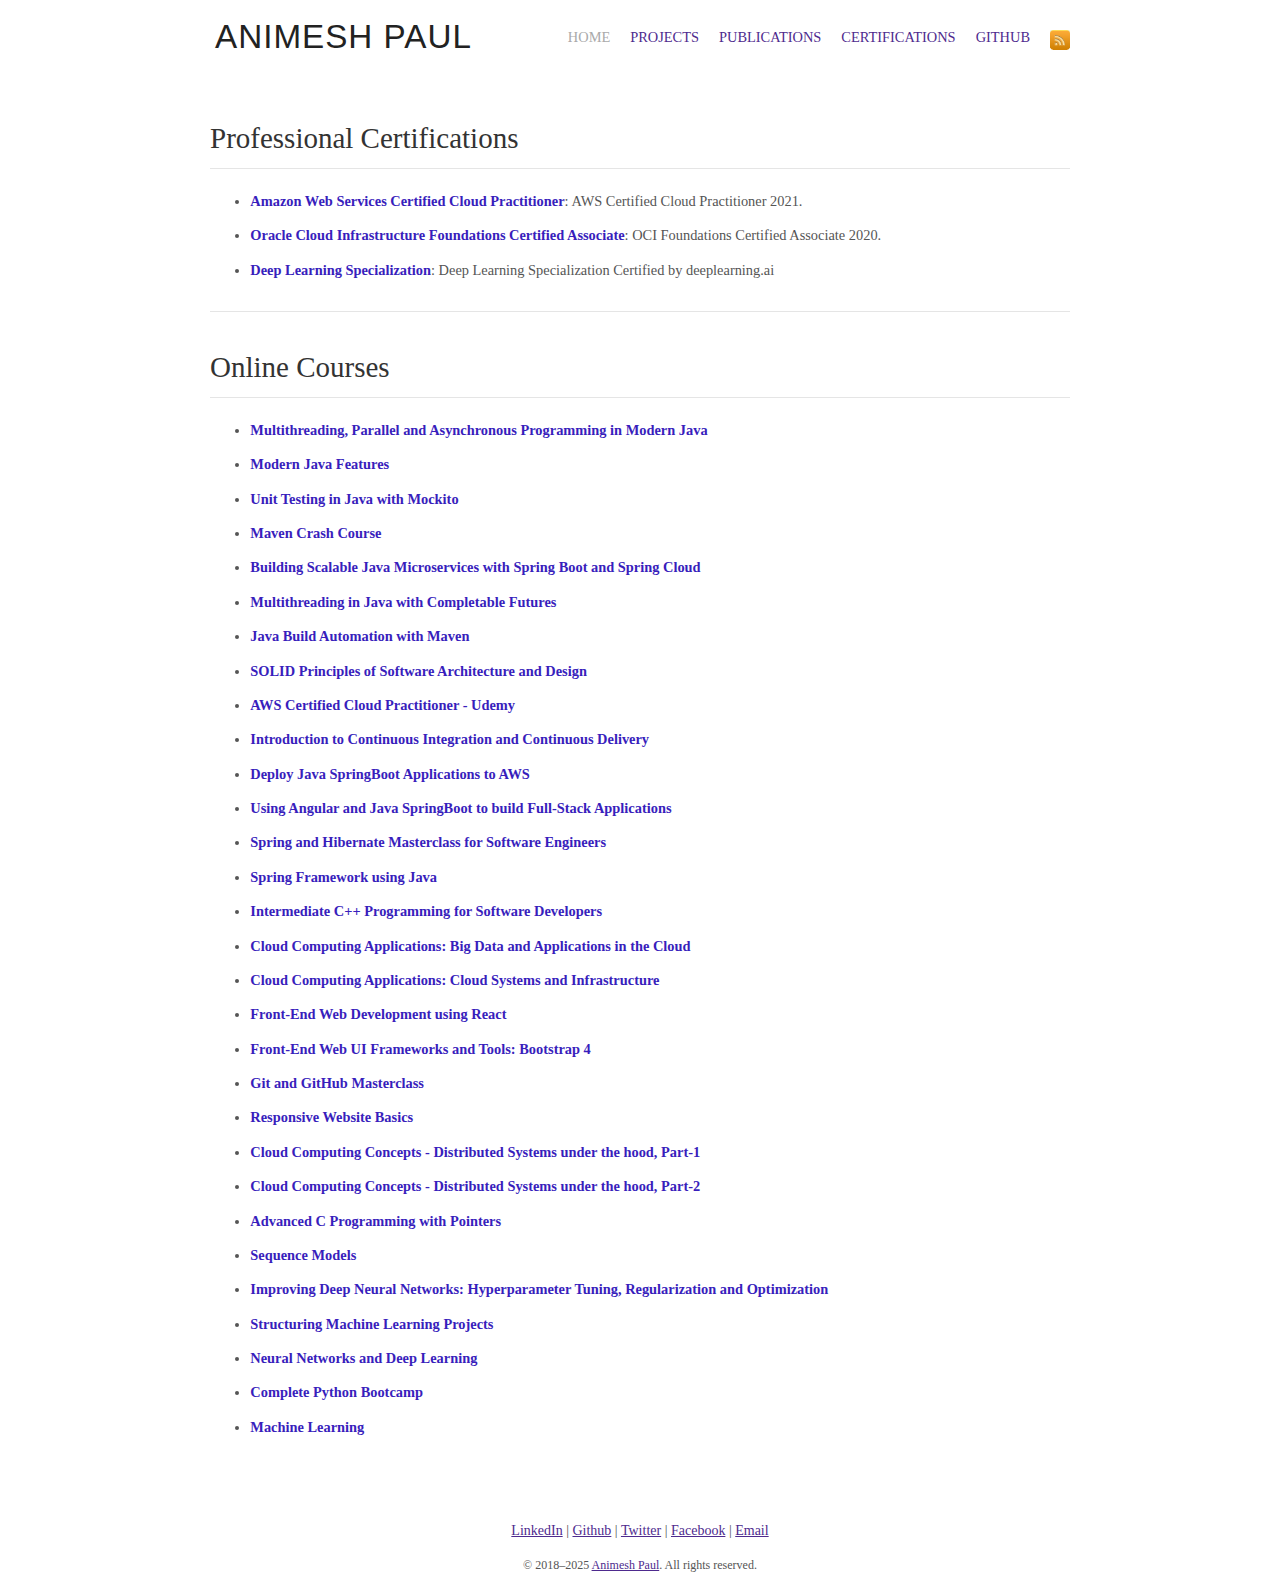
==== docs/certifications.html @ c095167e "Added CF Course" ====
<!DOCTYPE html>
<html xmlns="http://www.w3.org/1999/xhtml" lang="en">

<head>
  <meta http-equiv="Content-Type" content="text/html; charset=UTF-8">

  <meta http-equiv="X-UA-Compatible" content="IE=edge">
  <title>Animesh Paul</title>
  <link href="#" rel="alternate" title="Animesh&#39;s Blog" type="application/atom+xml">
  <link rel="stylesheet" type="text/css" href="./Animesh_files/style.css">
  <link rel="stylesheet" type="text/css" href="./Animesh_files/syntax.css">
  <link rel="stylesheet" href="./Animesh_files/style(1).css">
  <meta name="viewport" content="width=device-width,initial-scale=1">
  <link rel="stylesheet" id="font-bitter-css" href="./Animesh_files/css" type="text/css" media="screen">
  <link rel="shortcut icon" type="image/x-icon" href="https://sourabhbajaj.com/images/contents/fav.png">
  <link rel="search" type="application/opensearchdescription+xml" title="sourabhbajaj.com"
    href="https://sourabhbajaj.com/opensearch.xml">

  <meta property="og:type" content="website">
  <meta property="og:url" content="https://sourabhbajaj.com/">


  <meta property="og:image" content="https://sourabhbajaj.com/images/contents/NN.png">

  <meta name="twitter:site" value="@sb2nov">


  <meta property="twitter:image" content="https://sourabhbajaj.com/images/contents/NN.png">

  <!-- Global site tag (gtag.js) - Google Analytics -->
  <script type="text/javascript" async="" src="./Animesh_files/analytics.js"></script>
  <script async="" src="./Animesh_files/js"></script>
  <script>
    window.dataLayer = window.dataLayer || [];
    function gtag() { dataLayer.push(arguments); }
    gtag('js', new Date());

    gtag('config', 'UA-40495390-2');
  </script>
  <script>
    var trackOutboundLink = function (url) {
      gtag('event', 'click', {
        'event_category': 'outbound',
        'event_label': url,
        'transport_type': 'beacon',
        'event_callback': function () { document.location = url; }
      });
    }
  </script>
  <script async="" src="./Animesh_files/MathJax.js"></script>
  <!-- Begin Jekyll SEO tag v2.6.1 -->
  <meta name="generator" content="Jekyll v3.9.0">
  <meta property="og:title" content="Animesh">
  <meta name="author" content="Animesh Paul">
  <meta property="og:locale" content="en_US">
  <meta name="description"
    content="Animesh’s portfolio and writings on machine learning, data science and distributed systems.">
  <meta property="og:description"
    content="Animesh’s portfolio and writings on machine learning, data science and distributed systems.">
  <link rel="canonical" href="https://sourabhbajaj.com/">
  <meta property="og:url" content="https://sourabhbajaj.com/">
  <meta property="og:site_name" content="Animesh">
  <meta name="twitter:card" content="summary">
  <meta property="twitter:title" content="Animesh">
  <meta name="twitter:site" content="@sb2nov">
  <meta name="twitter:creator" content="@Animesh Paul">
  <script type="application/ld+json">
{"description":"Animesh’s portfolio and writings on machine learning, data science and distributed systems.","@type":"WebSite","headline":"Animesh","sameAs":["https://twitter.com/sb2nov","https://www.linkedin.com/in/sbajaj9","https://github.com/sb2nov","https://speakerdeck.com/sb2nov/"],"publisher":{"@type":"Organization","logo":{"@type":"ImageObject","url":"https://sourabhbajaj.com/images/contents/NN.png"},"name":"Animesh Paul"},"author":{"@type":"Person","name":"Animesh Paul"},"url":"https://sourabhbajaj.com/","name":"Animesh","@context":"https://schema.org"}</script>
  <!-- End Jekyll SEO tag -->

  <style type="text/css">
    .MathJax_Hover_Frame {
      border-radius: .25em;
      -webkit-border-radius: .25em;
      -moz-border-radius: .25em;
      -khtml-border-radius: .25em;
      box-shadow: 0px 0px 15px #83A;
      -webkit-box-shadow: 0px 0px 15px #83A;
      -moz-box-shadow: 0px 0px 15px #83A;
      -khtml-box-shadow: 0px 0px 15px #83A;
      border: 1px solid #A6D ! important;
      display: inline-block;
      position: absolute
    }

    .MathJax_Menu_Button .MathJax_Hover_Arrow {
      position: absolute;
      cursor: pointer;
      display: inline-block;
      border: 2px solid #AAA;
      border-radius: 4px;
      -webkit-border-radius: 4px;
      -moz-border-radius: 4px;
      -khtml-border-radius: 4px;
      font-family: 'Courier New', Courier;
      font-size: 9px;
      color: #F0F0F0
    }

    .MathJax_Menu_Button .MathJax_Hover_Arrow span {
      display: block;
      background-color: #AAA;
      border: 1px solid;
      border-radius: 3px;
      line-height: 0;
      padding: 4px
    }

    .MathJax_Hover_Arrow:hover {
      color: white !important;
      border: 2px solid #CCC !important
    }

    .MathJax_Hover_Arrow:hover span {
      background-color: #CCC !important
    }
  </style>
  <style type="text/css">
    #MathJax_About {
      position: fixed;
      left: 50%;
      width: auto;
      text-align: center;
      border: 3px outset;
      padding: 1em 2em;
      background-color: #DDDDDD;
      color: black;
      cursor: default;
      font-family: message-box;
      font-size: 120%;
      font-style: normal;
      text-indent: 0;
      text-transform: none;
      line-height: normal;
      letter-spacing: normal;
      word-spacing: normal;
      word-wrap: normal;
      white-space: nowrap;
      float: none;
      z-index: 201;
      border-radius: 15px;
      -webkit-border-radius: 15px;
      -moz-border-radius: 15px;
      -khtml-border-radius: 15px;
      box-shadow: 0px 10px 20px #808080;
      -webkit-box-shadow: 0px 10px 20px #808080;
      -moz-box-shadow: 0px 10px 20px #808080;
      -khtml-box-shadow: 0px 10px 20px #808080;
      filter: progid:DXImageTransform.Microsoft.dropshadow(OffX=2, OffY=2, Color='gray', Positive='true')
    }

    #MathJax_About.MathJax_MousePost {
      outline: none
    }

    .MathJax_Menu {
      position: absolute;
      background-color: white;
      color: black;
      width: auto;
      padding: 5px 0px;
      border: 1px solid #CCCCCC;
      margin: 0;
      cursor: default;
      font: menu;
      text-align: left;
      text-indent: 0;
      text-transform: none;
      line-height: normal;
      letter-spacing: normal;
      word-spacing: normal;
      word-wrap: normal;
      white-space: nowrap;
      float: none;
      z-index: 201;
      border-radius: 5px;
      -webkit-border-radius: 5px;
      -moz-border-radius: 5px;
      -khtml-border-radius: 5px;
      box-shadow: 0px 10px 20px #808080;
      -webkit-box-shadow: 0px 10px 20px #808080;
      -moz-box-shadow: 0px 10px 20px #808080;
      -khtml-box-shadow: 0px 10px 20px #808080;
      filter: progid:DXImageTransform.Microsoft.dropshadow(OffX=2, OffY=2, Color='gray', Positive='true')
    }

    .MathJax_MenuItem {
      padding: 1px 2em;
      background: transparent
    }

    .MathJax_MenuArrow {
      position: absolute;
      right: .5em;
      padding-top: .25em;
      color: #666666;
      font-size: .75em
    }

    .MathJax_MenuActive .MathJax_MenuArrow {
      color: white
    }

    .MathJax_MenuArrow.RTL {
      left: .5em;
      right: auto
    }

    .MathJax_MenuCheck {
      position: absolute;
      left: .7em
    }

    .MathJax_MenuCheck.RTL {
      right: .7em;
      left: auto
    }

    .MathJax_MenuRadioCheck {
      position: absolute;
      left: .7em
    }

    .MathJax_MenuRadioCheck.RTL {
      right: .7em;
      left: auto
    }

    .MathJax_MenuLabel {
      padding: 1px 2em 3px 1.33em;
      font-style: italic
    }

    .MathJax_MenuRule {
      border-top: 1px solid #DDDDDD;
      margin: 4px 3px
    }

    .MathJax_MenuDisabled {
      color: GrayText
    }

    .MathJax_MenuActive {
      background-color: #606872;
      color: white
    }

    .MathJax_MenuDisabled:focus,
    .MathJax_MenuLabel:focus {
      background-color: #E8E8E8
    }

    .MathJax_ContextMenu:focus {
      outline: none
    }

    .MathJax_ContextMenu .MathJax_MenuItem:focus {
      outline: none
    }

    #MathJax_AboutClose {
      top: .2em;
      right: .2em
    }

    .MathJax_Menu .MathJax_MenuClose {
      top: -10px;
      left: -10px
    }

    .MathJax_MenuClose {
      position: absolute;
      cursor: pointer;
      display: inline-block;
      border: 2px solid #AAA;
      border-radius: 18px;
      -webkit-border-radius: 18px;
      -moz-border-radius: 18px;
      -khtml-border-radius: 18px;
      font-family: 'Courier New', Courier;
      font-size: 24px;
      color: #F0F0F0
    }

    .MathJax_MenuClose span {
      display: block;
      background-color: #AAA;
      border: 1.5px solid;
      border-radius: 18px;
      -webkit-border-radius: 18px;
      -moz-border-radius: 18px;
      -khtml-border-radius: 18px;
      line-height: 0;
      padding: 8px 0 6px
    }

    .MathJax_MenuClose:hover {
      color: white !important;
      border: 2px solid #CCC !important
    }

    .MathJax_MenuClose:hover span {
      background-color: #CCC !important
    }

    .MathJax_MenuClose:hover:focus {
      outline: none
    }
  </style>
  <style type="text/css">
    .MathJax_Preview .MJXf-math {
      color: inherit !important
    }
  </style>
  <style type="text/css">
    .MJX_Assistive_MathML {
      position: absolute !important;
      top: 0;
      left: 0;
      clip: rect(1px, 1px, 1px, 1px);
      padding: 1px 0 0 0 !important;
      border: 0 !important;
      height: 1px !important;
      width: 1px !important;
      overflow: hidden !important;
      display: block !important;
      -webkit-touch-callout: none;
      -webkit-user-select: none;
      -khtml-user-select: none;
      -moz-user-select: none;
      -ms-user-select: none;
      user-select: none
    }

    .MJX_Assistive_MathML.MJX_Assistive_MathML_Block {
      width: 100% !important
    }
  </style>
  <style type="text/css">
    #MathJax_Zoom {
      position: absolute;
      background-color: #F0F0F0;
      overflow: auto;
      display: block;
      z-index: 301;
      padding: .5em;
      border: 1px solid black;
      margin: 0;
      font-weight: normal;
      font-style: normal;
      text-align: left;
      text-indent: 0;
      text-transform: none;
      line-height: normal;
      letter-spacing: normal;
      word-spacing: normal;
      word-wrap: normal;
      white-space: nowrap;
      float: none;
      -webkit-box-sizing: content-box;
      -moz-box-sizing: content-box;
      box-sizing: content-box;
      box-shadow: 5px 5px 15px #AAAAAA;
      -webkit-box-shadow: 5px 5px 15px #AAAAAA;
      -moz-box-shadow: 5px 5px 15px #AAAAAA;
      -khtml-box-shadow: 5px 5px 15px #AAAAAA;
      filter: progid:DXImageTransform.Microsoft.dropshadow(OffX=2, OffY=2, Color='gray', Positive='true')
    }

    #MathJax_ZoomOverlay {
      position: absolute;
      left: 0;
      top: 0;
      z-index: 300;
      display: inline-block;
      width: 100%;
      height: 100%;
      border: 0;
      padding: 0;
      margin: 0;
      background-color: white;
      opacity: 0;
      filter: alpha(opacity=0)
    }

    #MathJax_ZoomFrame {
      position: relative;
      display: inline-block;
      height: 0;
      width: 0
    }

    #MathJax_ZoomEventTrap {
      position: absolute;
      left: 0;
      top: 0;
      z-index: 302;
      display: inline-block;
      border: 0;
      padding: 0;
      margin: 0;
      background-color: white;
      opacity: 0;
      filter: alpha(opacity=0)
    }
  </style>
  <style type="text/css">
    .MathJax_Preview {
      color: #888
    }

    #MathJax_Message {
      position: fixed;
      left: 1em;
      bottom: 1.5em;
      background-color: #E6E6E6;
      border: 1px solid #959595;
      margin: 0px;
      padding: 2px 8px;
      z-index: 102;
      color: black;
      font-size: 80%;
      width: auto;
      white-space: nowrap
    }

    #MathJax_MSIE_Frame {
      position: absolute;
      top: 0;
      left: 0;
      width: 0px;
      z-index: 101;
      border: 0px;
      margin: 0px;
      padding: 0px
    }

    .MathJax_Error {
      color: #CC0000;
      font-style: italic
    }
  </style>
  <style type="text/css">
    .MJXp-script {
      font-size: .8em
    }

    .MJXp-right {
      -webkit-transform-origin: right;
      -moz-transform-origin: right;
      -ms-transform-origin: right;
      -o-transform-origin: right;
      transform-origin: right
    }

    .MJXp-bold {
      font-weight: bold
    }

    .MJXp-italic {
      font-style: italic
    }

    .MJXp-scr {
      font-family: MathJax_Script, 'Times New Roman', Times, STIXGeneral, serif
    }

    .MJXp-frak {
      font-family: MathJax_Fraktur, 'Times New Roman', Times, STIXGeneral, serif
    }

    .MJXp-sf {
      font-family: MathJax_SansSerif, 'Times New Roman', Times, STIXGeneral, serif
    }

    .MJXp-cal {
      font-family: MathJax_Caligraphic, 'Times New Roman', Times, STIXGeneral, serif
    }

    .MJXp-mono {
      font-family: MathJax_Typewriter, 'Times New Roman', Times, STIXGeneral, serif
    }

    .MJXp-largeop {
      font-size: 150%
    }

    .MJXp-largeop.MJXp-int {
      vertical-align: -.2em
    }

    .MJXp-math {
      display: inline-block;
      line-height: 1.2;
      text-indent: 0;
      font-family: 'Times New Roman', Times, STIXGeneral, serif;
      white-space: nowrap;
      border-collapse: collapse
    }

    .MJXp-display {
      display: block;
      text-align: center;
      margin: 1em 0
    }

    .MJXp-math span {
      display: inline-block
    }

    .MJXp-box {
      display: block !important;
      text-align: center
    }

    .MJXp-box:after {
      content: " "
    }

    .MJXp-rule {
      display: block !important;
      margin-top: .1em
    }

    .MJXp-char {
      display: block !important
    }

    .MJXp-mo {
      margin: 0 .15em
    }

    .MJXp-mfrac {
      margin: 0 .125em;
      vertical-align: .25em
    }

    .MJXp-denom {
      display: inline-table !important;
      width: 100%
    }

    .MJXp-denom>* {
      display: table-row !important
    }

    .MJXp-surd {
      vertical-align: top
    }

    .MJXp-surd>* {
      display: block !important
    }

    .MJXp-script-box>* {
      display: table !important;
      height: 50%
    }

    .MJXp-script-box>*>* {
      display: table-cell !important;
      vertical-align: top
    }

    .MJXp-script-box>*:last-child>* {
      vertical-align: bottom
    }

    .MJXp-script-box>*>*>* {
      display: block !important
    }

    .MJXp-mphantom {
      visibility: hidden
    }

    .MJXp-munderover {
      display: inline-table !important
    }

    .MJXp-over {
      display: inline-block !important;
      text-align: center
    }

    .MJXp-over>* {
      display: block !important
    }

    .MJXp-munderover>* {
      display: table-row !important
    }

    .MJXp-mtable {
      vertical-align: .25em;
      margin: 0 .125em
    }

    .MJXp-mtable>* {
      display: inline-table !important;
      vertical-align: middle
    }

    .MJXp-mtr {
      display: table-row !important
    }

    .MJXp-mtd {
      display: table-cell !important;
      text-align: center;
      padding: .5em 0 0 .5em
    }

    .MJXp-mtr>.MJXp-mtd:first-child {
      padding-left: 0
    }

    .MJXp-mtr:first-child>.MJXp-mtd {
      padding-top: 0
    }

    .MJXp-mlabeledtr {
      display: table-row !important
    }

    .MJXp-mlabeledtr>.MJXp-mtd:first-child {
      padding-left: 0
    }

    .MJXp-mlabeledtr:first-child>.MJXp-mtd {
      padding-top: 0
    }

    .MJXp-merror {
      background-color: #FFFF88;
      color: #CC0000;
      border: 1px solid #CC0000;
      padding: 1px 3px;
      font-style: normal;
      font-size: 90%
    }

    .MJXp-scale0 {
      -webkit-transform: scaleX(.0);
      -moz-transform: scaleX(.0);
      -ms-transform: scaleX(.0);
      -o-transform: scaleX(.0);
      transform: scaleX(.0)
    }

    .MJXp-scale1 {
      -webkit-transform: scaleX(.1);
      -moz-transform: scaleX(.1);
      -ms-transform: scaleX(.1);
      -o-transform: scaleX(.1);
      transform: scaleX(.1)
    }

    .MJXp-scale2 {
      -webkit-transform: scaleX(.2);
      -moz-transform: scaleX(.2);
      -ms-transform: scaleX(.2);
      -o-transform: scaleX(.2);
      transform: scaleX(.2)
    }

    .MJXp-scale3 {
      -webkit-transform: scaleX(.3);
      -moz-transform: scaleX(.3);
      -ms-transform: scaleX(.3);
      -o-transform: scaleX(.3);
      transform: scaleX(.3)
    }

    .MJXp-scale4 {
      -webkit-transform: scaleX(.4);
      -moz-transform: scaleX(.4);
      -ms-transform: scaleX(.4);
      -o-transform: scaleX(.4);
      transform: scaleX(.4)
    }

    .MJXp-scale5 {
      -webkit-transform: scaleX(.5);
      -moz-transform: scaleX(.5);
      -ms-transform: scaleX(.5);
      -o-transform: scaleX(.5);
      transform: scaleX(.5)
    }

    .MJXp-scale6 {
      -webkit-transform: scaleX(.6);
      -moz-transform: scaleX(.6);
      -ms-transform: scaleX(.6);
      -o-transform: scaleX(.6);
      transform: scaleX(.6)
    }

    .MJXp-scale7 {
      -webkit-transform: scaleX(.7);
      -moz-transform: scaleX(.7);
      -ms-transform: scaleX(.7);
      -o-transform: scaleX(.7);
      transform: scaleX(.7)
    }

    .MJXp-scale8 {
      -webkit-transform: scaleX(.8);
      -moz-transform: scaleX(.8);
      -ms-transform: scaleX(.8);
      -o-transform: scaleX(.8);
      transform: scaleX(.8)
    }

    .MJXp-scale9 {
      -webkit-transform: scaleX(.9);
      -moz-transform: scaleX(.9);
      -ms-transform: scaleX(.9);
      -o-transform: scaleX(.9);
      transform: scaleX(.9)
    }

    .MathJax_PHTML .noError {
      vertical-align: ;
      font-size: 90%;
      text-align: left;
      color: black;
      padding: 1px 3px;
      border: 1px solid
    }
  </style>
</head>

<body class="home" data-new-gr-c-s-check-loaded="14.995.0" data-gr-ext-installed="">
  <div id="MathJax_Message" style="display: none;"></div>
  <div id="container">
    <div class="wrap">
      <div id="header">
        <div id="branding">
          <h1 id="site-title">
            <a href="./index.html" title="Animesh Paul" rel="Home">Animesh Paul</a>
          </h1>
        </div>

        <div id="menu-primary" class="menu-container">
          <div class="menu">
            <ul id="menu-primary-items">
              <li class="menu-item home"><a class="spec" href="./index.html">Home</a></li>
              <li class="menu-item projects"><a class="spec" href="./projects.html">Projects</a></li>
              <li class="menu-item talks"><a class="spec" href="./publications.html">Publications</a></li>
              <li class="menu-item blog"><a class="spec" href="#">Certifications</a></li>
              <li class="menu-item github"><a class="spec" href="https://github.com/animeshpaul91"
                  target="_blank">Github</a></li>
              <li class="menu-item rss">
                <div class="rss-button">
                  <a href="#">
                    <img src="./Animesh_files/RSSButton.png" alt="RSS Feed" height="20px">
                  </a>
                </div>
              </li>
            </ul>
          </div>
        </div>

        <div class="clear"></div>
      </div>

      <div id="main">

        <div id="content">
          <div class="hfeed">

            <!-- Side Projects -->
            <div class="hentry post project-batch-title">
              <h2>Professional Certifications</h2>
            </div>

            <div class="hentry post">
              <div class="entry-summary">
                <ul class="project-list">
                  <li><a href="https://www.credly.com/badges/1fea148a-58c7-4d52-b9c8-899ad20363eb/linked_in"
                      target="_blank">Amazon Web Services Certified Cloud Practitioner</a>: AWS Certified Cloud
                    Practitioner 2021.</li>
                  <li><a href="https://www.credly.com/badges/1440bda4-cc2b-4c78-b25b-a6f1b12e2636/public_url"
                      target="_blank">Oracle Cloud Infrastructure Foundations Certified Associate</a>: OCI Foundations
                    Certified Associate 2020.</li>
                  <li><a href="https://www.coursera.org/account/accomplishments/specialization/ZL6RA8BW4S24/"
                      target="_blank">Deep Learning Specialization</a>: Deep Learning Specialization
                    Certified by deeplearning.ai </li>
                </ul>
              </div>
            </div>

            <div class="hentry post project-batch-title">
              <h2>Online Courses</h2>
            </div>

            <div class="hentry post">
              <div class="entry-summary">
                <ul class="project-list">
                  <li><a href="https://www.udemy.com/certificate/UC-80170710-a78d-449b-ad83-438ae92a2732/"
                      target="_blank">Multithreading, Parallel and Asynchronous Programming in Modern Java</a></li>
                  <li><a href="https://www.udemy.com/certificate/UC-ba187359-721d-4db1-b6f8-bad239d63bdd/"
                      target="_blank">Modern Java Features</a></li>
                  <li><a href="https://www.udemy.com/certificate/UC-2cb63df9-2720-484d-af70-6185c980a62a/"
                      target="_blank">Unit Testing in Java with Mockito</a></li>
                  <li><a href="https://www.udemy.com/certificate/UC-10f016a3-386b-46a4-af22-4a4e945ed945/"
                      target="_blank">Maven Crash Course</a></li>
                  <li><a href="https://www.coursera.org/account/accomplishments/verify/D8WH7DW7TTM9"
                      target="_blank">Building Scalable Java Microservices with Spring Boot and Spring Cloud</a></li>
                  <li><a href="https://www.udemy.com/certificate/UC-e9ccfebc-2efa-4abf-a1de-52cd2569f2f3/"
                      target="_blank">Multithreading in Java with Completable Futures</a></li>
                  <li><a
                      href="https://www.linkedin.com/learning/certificates/039e2165746b774a3ee4fd97bb10256e4a550954de05f908214929ecc6b86a2c?u=2099746"
                      target="_blank">Java Build Automation with Maven</a></li>
                  <li><a href="https://www.udemy.com/certificate/UC-902473a0-5ed6-4a7b-b2f5-ba943a2c094d/"
                      target="_blank">SOLID Principles of Software Architecture and Design</a></li>
                  <li><a href="https://www.udemy.com/certificate/UC-e5523039-9fda-4b1e-8a6e-d46f7a95bed2/"
                      target="_blank">AWS Certified Cloud Practitioner - Udemy</a></li>
                  <li><a href="https://www.udemy.com/certificate/UC-4a6080e7-bf61-4ae1-96cf-e226a18bbbd0/"
                      target="_blank">Introduction to Continuous Integration and Continuous Delivery</a></li>
                  <li><a href="https://www.udemy.com/certificate/UC-d62d6c4d-b350-4c56-884a-cd16d31089d4/"
                      target="_blank">Deploy
                      Java SpringBoot Applications to AWS</a></li>
                  <li><a href="https://www.udemy.com/certificate/UC-25a53404-ef16-4432-8d19-4e4f50a9223f/"
                      target="_blank">Using
                      Angular and Java SpringBoot to build Full-Stack Applications</a></li>
                  <li><a href="https://www.udemy.com/certificate/UC-1cf20f3b-cb10-4df1-82b2-a0d70fd0ea94/"
                      target="_blank">Spring
                      and Hibernate Masterclass for Software Engineers</a></li>
                  <li><a href="https://www.udemy.com/certificate/UC-721d3eb5-74de-42d2-827a-b5862ddde497/"
                      target="_blank">Spring
                      Framework using Java</a></li>
                  <li><a href="https://www.udemy.com/certificate/UC-5b247a0b-83b0-41e2-bdc5-c8b045744b1c/"
                      target="_blank">Intermediate C++ Programming for Software Developers</a></li>
                  <li><a href="https://www.coursera.org/account/accomplishments/verify/NY6YQVL46TY5"
                      target="_blank">Cloud Computing
                      Applications: Big Data and Applications in the Cloud</a></li>
                  <li><a href="https://www.coursera.org/account/accomplishments/verify/22CP5FUD9C3N"
                      target="_blank">Cloud Computing
                      Applications: Cloud Systems and Infrastructure</a></li>
                  <li><a href="https://www.coursera.org/account/accomplishments/verify/72DV6TDV4PKK"
                      target="_blank">Front-End Web
                      Development using React</a></li>
                  <li><a href="https://www.coursera.org/account/accomplishments/verify/FHEJPKD293KL"
                      target="_blank">Front-End Web UI
                      Frameworks and Tools: Bootstrap 4</a></li>
                  <li><a href="https://www.udemy.com/certificate/UC-a56f7bba-5df5-4610-83aa-3038c202f8a8/"
                      target="_blank">Git and GitHub
                      Masterclass</a></li>
                  <li><a href="https://www.coursera.org/account/accomplishments/verify/TXV6PGVESFZ8"
                      target="_blank">Responsive Website Basics</a></li>
                  <li><a href="https://www.coursera.org/account/accomplishments/verify/YDGC9JDRH3WK"
                      target="_blank">Cloud Computing Concepts - Distributed Systems under the hood, Part-1</a></li>
                  <li><a href="https://www.coursera.org/account/accomplishments/verify/6GLHZK7M279A"
                      target="_blank">Cloud Computing Concepts - Distributed Systems under the hood, Part-2</a></li>
                  <li><a href="https://www.udemy.com/certificate/UC-E6JH3XHG/" target="_blank">Advanced C Programming
                      with Pointers</a></li>
                  <li><a href="https://www.coursera.org/account/accomplishments/verify/YVJKRT74VHZ3"
                      target="_blank">Sequence Models</a></li>
                  <li><a href="https://www.coursera.org/account/accomplishments/verify/MM9NPPWMEM5K"
                      target="_blank">Improving Deep Neural Networks: Hyperparameter Tuning, Regularization and
                      Optimization</a></li>
                  <li><a href="https://www.coursera.org/account/accomplishments/verify/JZJLLCFS3NAK"
                      target="_blank">Structuring Machine Learning Projects</a></li>
                  <li><a href="https://www.coursera.org/account/accomplishments/verify/YR2JBAEGM9Q3"
                      target="_blank">Neural Networks and Deep Learning</a></li>
                  <li><a href="https://www.udemy.com/certificate/UC-8HOV30ET/" target="_blank">Complete Python
                      Bootcamp</a></li>
                  <li><a href="https://www.coursera.org/account/accomplishments/verify/L5DY7JVZH3E7"
                      target="_blank">Machine Learning</a></li>
                </ul>
              </div>
            </div>

          </div>

        </div><!-- #content -->

      </div><!-- #main -->

      <div class="clear"></div>

      <div id="fotterLinks">
        <a href="http://www.linkedin.com/in/animeshpaul91/" alt="LinkedIn" target="_blank">LinkedIn</a>
        |
        <a href="http://github.com/animeshpaul91/" alt="Github" target="_blank">Github</a>
        |
        <a href="http://twitter.com/animeshpaul23" alt="Twitter" target="_blank">Twitter</a>
        |
        <a href="http://facebook.com/animeshpaul23" alt="Facebook" target="_blank">Facebook</a>
        |
        <a href="mailto:ani.nitmz@gmail.com" alt="email" target="_blank">Email</a>
      </div>

      <div id="copyright">
        © 2018–2025 <a href="#">Animesh Paul</a>. All rights reserved.
      </div>
    </div><!-- .wrap -->
  </div><!-- #container -->

  <script src="./Animesh_files/jquery.min.js"></script>
  <script src="./Animesh_files/toc.js" type="text/javascript" charset="utf-8"></script>
  <script type="text/javascript">
    $(document).ready(function () {
      $('.toc').toc({
        title: '',
        listType: 'ol',
        minimumHeaders: 2,
        headers: 'h2, h3, h4, h5, h6',
        linkHere: true,
        linkHereTitle: 'Link here',
        backToTop: true,
        backToTopId: 'toc',
        backToTopTitle: 'Back to Table of Contents',
      });
      $('.jekyll-toc-header a.jekyll-toc-link-here span.jekyll-toc-icon').addClass('icon icon-link');
      $('.jekyll-toc-header a.jekyll-toc-back-to-top span.jekyll-toc-icon').addClass('icon icon-chevron-up');
    });
  </script>

</body>

</html>
---- docs/Animesh_files/style.css ----
﻿/**
 * Theme Name: Origin
 * Theme URI: http://alienwp.com/themes/origin/
 * Description: Minimalistic, mobile-optimized theme with responsive layout. The theme settings include options for uploading favicon and logo images, color picker, typography settings, and a nice selection of Google fonts.
 * Version: 0.2.8
 * Author: Galin Simeonov
 * Author URI: http://alienwp.com
 * Tags: flexible-width, theme-options, threaded-comments, microformats, translation-ready, rtl-language-support, one-column, two-columns, right-sidebar, sticky-post, custom-background, featured-images
 * License: GNU General Public License v2.0
 * License URI: http://www.gnu.org/licenses/gpl-2.0.html
 *
 * Copyright (c) 2011 - 2012 Galin Simeonov.  All rights reserved.
 * http://alienwp.com
 */

/* Normalize
-------------------------------------------------------------- */
article, aside, details, figcaption, figure, footer, header, hgroup, nav, section { display: block; }
audio, canvas, video {
  display: inline-block;
  *display: inline;
  *zoom: 1;
}
audio:not([controls]) { display: none; }
[hidden] { display: none; }
figure { margin: 0; }
html {
  height: 100%;
  font-size: 16px;  /* 16px */
  overflow-y: scroll;
  -webkit-text-size-adjust: 100%;
  -ms-text-size-adjust: 100%;
}
body {
  margin: 0;
  font: 0.9em/1.692307em 'Bitter', Georgia, 'Times New Roman', Times, serif;
  color: #555;
  padding: 0;
  height: 100%;
}
#container {
  background-color: #fff;
}
a, a:visited {
  color: #4e2a8e;
  text-decoration: underline;
}
a.spec, a.spec:visited {
  text-decoration: none;
}
a:hover {
  text-decoration: none;
  color: #000;
}
a:focus { outline: none; }
a:hover, a:active { outline: 0; }
abbr { cursor: help }
abbr[title] { border-bottom: 1px dotted; }
acronym {
  font-size: .85em;
  text-transform: uppercase;
  color: #666;
  border-bottom: 1px dotted #eee;
  cursor: help;
}
acronym:hover {
  color: #333;
  background: #f5f5f5;
  border-bottom: 1px dotted #aaa;
}
small { font-size: 0.8461538461538462em; }  /* 11 / 13 = 0.8461538461538462 */
big { font-size: 15px; }
p { margin: 0 0 1.692307em 0 }
b, strong { font-weight: bold; }
blockquote {
  margin: 0 1.692307em;
  font-style: normal
}
blockquote em, blockquote cite { font-style: italic }
blockquote, q { quotes: none }
blockquote:before, blockquote:after, q:before, q:after {
  content: '';
  content: none
}
em, cite {
  font-style: italic;
  font-family: Georgia, 'Times New Roman', Times, serif;
}
em em, cite cite { font-style: normal }
dfn { font-style: italic; }
address {
  font-style: italic;
  font-family: Georgia, 'Times New Roman', Times, serif;
  margin: 0 0 1.692307em 0
}
li address, dd address { margin:0 }
del { text-decoration: line-through }
object { margin-bottom: 1.692307em }
hr {
  display: block;
  height: 1px;
  border: 0;
  border-top: 1px solid #e7e7e7;
  margin: 1em 0 1.692307em 0;
  padding: 0;
}
ins {
  font-family: Georgia, 'Times New Roman', Times, serif;
  background: #f5f5f5;
  color: #000;
  text-decoration: none;
  font-style: italic;
}
mark {
  background: #f5f5f5;
  color: #000;
  font-style: italic;
  font-weight: bold;
}
pre, code, kbd, samp {
  font-family: monospace, monospace;
  _font-family: 'courier new', monospace;
  font-size: 1em;
}
pre code { font-size: 1em }
pre {
  font-size: 0.8461538461538462em;
  font-family: Monaco, monospace, Courier, "Courier New";
  overflow: auto;
  line-height: 1.692307em;
  margin-bottom: 1.692307em;
  padding: 10px;
  white-space: pre;
  white-space: pre-wrap;
  word-wrap: break-word;
}
code {
  font-size: 0.8461538461538462em;
  font-family: Monaco, monospace, Courier, "Courier New";
}
sub, sup {
  font-size: 0.7692307692307692em;  /* 10 / 13 = 0.7692307692307692 */
  line-height: 0;
  position: relative;
  vertical-align: baseline;
}
sup { top: -0.5em; }
sub { bottom: -0.25em; }
ul {
  list-style: disc;
  margin: 0 0 1.692307em 2.8em;
  padding: 0;
}
ol {
  list-style-type: decimal;
  margin: 0 0 1.692307em 3.1em;
  padding: 0;
}
ol ol { list-style: upper-roman }
ol ol ol { list-style: lower-roman }
ol ol ol ol { list-style: upper-alpha }
ol ol ol ol ol { list-style: lower-alpha }
ul ul, ol ol, ul ol, ol ul { margin-bottom:0 }

dl { margin: 0 0 1.692307em 5px }
dt {
  font-weight: bold;
  margin: 10px 0 0 0
}
dd { margin: 5px 0 0 1.5em }
h1, h2, h3, h4, h5, h6 {
  font-style: normal;
  font-weight: normal;
  margin: 0 0 15px 0;
  color: #333;
  line-height: 1.3em;
}
h1 { font-size: 44px; }    /* 36 / 13 = 44 */
h2 {
  font-size: 29px;    /* 24 / 13 = 1.846153846153846 */
  margin-top: 23px;       /* 35 / 24 = 1.458333333 */
}
h3 { font-size: 24px; }    /* 20 / 13 = 1.538461538461538 */
h4 { font-size: 22px; }    /* 18 / 13 = 1.384615384615385 */
h5 {
  font-size: 19px;    /* 16 / 13 = 1.230769230769231 */
  font-weight: bold;
}
h6 {
  font-size: 17px;    /* 14 / 13 = 17 */
  font-weight: bold;
}
img {
  border: 0;
  -ms-interpolation-mode: bicubic;
  vertical-align: middle;
}
svg:not(:root) { overflow: hidden; }
form { margin: 0; }
fieldset {
  border: 0;
  margin: 0;
  padding: 0;
}
label { cursor: pointer; }
legend {
  border: 0;
  *margin-left: -7px;
  padding: 0;
}
button, input, select, textarea, a.button {
  font-size: 1em;
  margin: 0;
  vertical-align: baseline;
  *vertical-align: middle;
}
button, input, a.button {
  line-height: normal;
  *overflow: visible;
}
table button, table input { *overflow: auto; }
button, input[type="button"], input[type="reset"], input[type="submit"] {
  cursor: pointer;
  -webkit-appearance: button;
}
input[type="checkbox"], input[type="radio"] { box-sizing: border-box; }
input[type="search"] {
  -webkit-appearance: textfield;
  -moz-box-sizing: content-box;
  -webkit-box-sizing: content-box;
  box-sizing: content-box;
}
input[type="search"]::-webkit-search-decoration { -webkit-appearance: none; }
button::-moz-focus-inner, input::-moz-focus-inner {
  border: 0;
  padding: 0;
}
textarea {
  overflow: auto;
  vertical-align: top;
  resize: vertical;
}
input:invalid, textarea:invalid { background-color: #f0dddd; }
option { padding: 1px 2px; }
table {
  border-collapse: collapse;
  border-spacing: 0;
  margin-bottom: 1.692307em;
}
td { vertical-align: top; }
th, td { text-align: left; }

/* WordPress classes
-------------------------------------------------------------- */
.hfeed h1, .hfeed h2, .hfeed h3, .hfeed h4, .hfeed h5, .hfeed h6 { font-weight: normal; }
.hcat h5 {
  font-weight: normal;
  margin-top: 25px;
}
.left, .alignleft {
  float: left;
  margin: 0 15px 5px 0;
}
.right, .alignright {
  float: right;
  margin: 0 0 10px 25px;
}
.center, .aligncenter {
  display: block;
  margin: 0 auto 1.692307em auto !important;
}
.block, .alignnone {
  display: block;
  margin: 0 0 1.692307em 0;
}
img.alignleft, img.alignright {
  margin-top: 5px;
  display: inline;
}
blockquote.alignleft, blockquote .alignright { width: 33%; }
.byline abbr, .entry-meta abbr, .comment-meta abbr { border: none; }
.clear { clear: both; }
.no-border { border: 0 };

/* Tables
-------------------------------------------------------------- */
table {
  margin: 0 0 1.692307em 0;
  width: 100%;
}
table caption {
  font-size: 0.8125em;
  line-height: 1.692307em;
  color: #888;
}
table th {
  font-size: 0.8461538461538462em;
  line-height: 1.692307em;
  font-weight: normal;
  text-transform: uppercase;
  padding: 10px 2%;
  border-bottom: none;
  border-bottom: 3px solid #e7e7e7;
  text-align: left;
}
td {
  padding: 0.8125em 2%;
  color: #888;
  border-bottom: 1px solid #e7e7e7;
}

#content table {
  margin-left: 1.692307em;
  width: auto;
  width: 85%;
}
#content table caption { color: #555; }
#content table th {
  font-weight: bold;
  padding: 10px 4%;
  border-bottom: 3px solid #E6DFD5;
  background-color:#FFFAF3;
}
#content td {
  padding: 0.8125em 4%;
  border-bottom: 1px solid #E6DFD5;
}

#content-post table {
  margin-left: 1.692307em;
  width: auto;
  width: 85%;
}
#content-post table caption { color: #555; }
#content-post table th {
  font-weight: bold;
  padding: 10px 4%;
  border-bottom: 3px solid #E6DFD5;
  background-color:#FFFAF3;
}
#content-post td {
  padding: 0.8125em 4%;
  border-bottom: 1px solid #E6DFD5;
}
/* Lists
-------------------------------------------------------------- */
ul li, ol li { line-height: 2.1em; }
dl { margin: 0 0 20px 30px; }
dl dt {
  margin: 0;
  font-size: 19px;    /* 16 / 13 = 1.230769230769231 */
  line-height: 1.692307em;
  font-family: Georgia, 'Times New Roman', Times, serif;
  font-style: italic;
  font-weight: normal;
}
dl dd {
  margin: 0 0 5px 20px;
  padding: 0;
  color: #888;
}

/* Blockquotes
-------------------------------------------------------------- */
blockquote {
  overflow: hidden;
  border-left: solid 3px #ccc;
  font-size: 1.153846153846154em;    /* 15 / 13 = 1.153846153846154 */
  font-family: Georgia, 'Times New Roman', Times, serif;
  font-style: italic;
  color: #aaa;
  margin: 0 0 20px 0;
  padding: 5px 0 5px 20px;
}

blockquote p:last-child, blockquote pre:last-child {
  margin-bottom: 5px;
}

/* Code
-------------------------------------------------------------- */
code {
  padding: 1px 3px;
  color: #555;
  background: #fff8ed;
  border:1px solid #faefe0;
}
pre {
  padding: 15px 20px;
  background: #fff8ed;
  border: 1px solid #f6e4cc;
}
pre code {
  padding: 0;
  background: transparent;
  border:0;
}

/* Forms
-------------------------------------------------------------- */
form label, form input, form textarea {
  font-family: 'Bitter', Georgia, 'Times New Roman', Times, serif;
}
form label {
  line-height: 1em;
  color: #222;
}
input[type="text"], input[type="password"], input[type="email"], .input-text, textarea, select {
  border: 1px solid #ddd;
  padding: 5px;
  outline: none;
  font-size: 0.8125em;
  color: #888;
  margin: 0;
  display: block;
  background: #fff;
}
select { padding: 0; }
input[type="text"]:focus, input[type="password"]:focus, input[type="email"]:focus, textarea:focus, .input-text:focus {
  border: 1px solid #aaa;
  color: #444;
  -moz-box-shadow: 0 0 3px rgba(0,0,0,.2);
  -webkit-box-shadow: 0 0 3px rgba(0,0,0,.2);
  box-shadow:  0 0 3px rgba(0,0,0,.2);
}
textarea {
  display: block;
  width: 94%;
  min-height: 60px;
}
input[type="radio"] { vertical-align: text-middle; }
input[type="checkbox"] { display: inline; }
input[type="submit"]:hover { cursor: pointer }
.error { color: #ff4367; }

/* Images & Video
-------------------------------------------------------------- */
a:hover img, #slider-nav li a:hover img { opacity: 0.85; }
#site-title a:hover img {
  border: none;
  opacity: 1;
}
.hentry img, .entry-content img, .widget img, .hentry embed, .entry-content embed, .widget embed, .hentry object, .entry-content object, .widget object, .hentry video, .entry-content video, .widget video, iframe.video {
  max-width: 100%;
}
.hentry img, .entry-content img, .widget img {
  height: auto;
  padding: 1px;
  border: 1px solid #e5e5e5;
}
.rss-button { margin-bottom: 25px; }
iframe.video { border:0; }

/* Layout
-------------------------------------------------------------- */
#main {
  clear: both;
  width: 100%;
  margin: 0 auto;
  position: relative;
}
.page-template-fullwidth #content { width: 100%; }
#content {
  float: left;
  width: 100%;
  margin: 0 0 30px 0;
  min-height: 180px;
}
.page-template-fullwidth #content-post { width: 100%; }
#content-post {
  float: left;
  width: 74.0%;
  margin: 0 0 30px 0;
  min-height: 180px;
}
#sidebar-primary {
  float: right;
  width: 22%;
}
.wrap {
  max-width: 860px;
  margin: 0 auto;
  position: relative;
}

#comments-template { clear: left; }

/* Primary menu
-------------------------------------------------------------- */
#menu-primary {
  font-size: 1em;
  width: 65%;
  margin: 30px 0 12px 0;
  float: right;
  position: relative;
  z-index: 99;
}
#menu-primary .menu {
  float: right;
  margin-left: 0;
}
#menu-primary .menu ul {
  float: right;
  margin: 0;
}
#menu-primary li {
  display: block;
  float: left;
  min-height: 30px;
}
#menu-primary li a {
  line-height: 1em;
  font-size: 1em;
  margin-left: 20px;
  display: block;
  text-transform: uppercase;
}
#menu-primary li.current-menu-item a { color: #aaa; }
#menu-primary ul li a:hover { color: #222; }

body.home             div.menu li.home            a,
body.projects         div.menu li.projects        a,
body.talks            div.menu li.talks           a,
body.blog             div.menu li.blog            a {
  color: #aaa;
}

/* Header
-------------------------------------------------------------- */
#header {
  clear: both;
  width: 100%;
}
#branding {
  float: left;
  width: 35%;
  overflow: hidden;
  margin-top: 20px;
  margin-bottom: 20px;
}
#site-title {
  font-size: 2.307692307692308em;  /* 30 / 13 = 2.307692307692308 */
  line-height: 1em;
  /*font-weight: bold;*/
  margin: 0 0 20px 5px;
  text-transform: uppercase;
  letter-spacing: 1px;
  font-family: 'Helvetica Neue', Helvetica, Arial, sans-serif;
  word-wrap: break-word;
  text-decoration: none;
}
#site-title a {
  color: #222;
  border-bottom: none;
  text-decoration: none;
}
#header img { max-width: 100%; }

#header {
  padding-bottom: 10px;
}

#site-description {
  display: none;
}

#site-description {
  font-size: 20px;
  line-height: 1.5em;
  margin: 0;
  color: #333;
  text-transform: none;
  float: left;
  width: 91.48936170212766%;
  clear: both;
  text-align: center;
  border-top: 5px solid #444;
  padding: 18px 4.25531914893617% 20px 4.25531914893617%;  /* 40px / 940px = 4.25531914893617% */
  border-bottom: 1px solid #e5e5e5;
  margin-bottom: 30px;
}

.sidebar .widget.news {
  color: #333;
  font-size: 0.8em;
  margin-bottom: 7px;
}

.widget.news h3 a {
  color: #333;
}

/* Posts
-------------------------------------------------------------- */
.hentry {
  float: left;
  width: 100%;
  margin: 0 0 20px 0;
  padding: 0 0 5px 0;
  font-size: 1em;
  border-bottom: 1px solid #e5e5e5;
}
.hentry:last-child {
  border-bottom: 0;
}
.singular .hentry {
  margin: 0 0 30px 0;
  position: relative;
  float: left;
  width: 100%;
}
.featured { margin-bottom: 20px; }
.sticky .sticky-header {
  float: left;
  width: 30%;
}
.sticky .byline { clear: left }
.sticky .entry-summary {
  float: right;
  width: 65%;
  border-left: 1px solid #e5e5e5;
  padding-left: 2.34375%;
}
.hentry .featured-thumbnail { margin-bottom: 25px; }
.hentry .archive-thumbnail {
  float: left;
  width: 180px;
  height: 180px;
  margin: 3px 25px 20px 0;
}
.hentry .home-thumbnail {
  border: none;
}

/* Post titles
-------------------------------------------------------------- */
.hentry .entry-title {
  margin: 0 0 0.25em 0;
  padding: 0;
  font-size: 22px;  /* 24 / 13 = 1.846153846153846 */
  text-transform: capitalize;
  line-height: 1.3em;
  border: none;
  color: #333;
  word-spacing: 2px;
}
.singular .entry-title {
  font-size: 24px;  /* 24 / 13 = 1.846153846153846 */
  margin-bottom: 0.625em;
}
.singular-page .entry-title { color: #ccc; }
.singular-page .entry-title, .singular-attachment .entry-title { margin-bottom: 1.2em; }
.entry-title a, .entry-title a:visited { color: #222; }
.entry-title a:hover { color: #4e2a5e; }

/* Post bylines/datelines
-------------------------------------------------------------- */
.byline {
  font-family: Georgia, 'Times New Roman', Times, serif;
  font-style: italic;
  margin: 0 0 1em 0;
  font-size: 0.8461538461538462em;
  color: #aaa;
  line-height: 1.692307em;
  word-spacing: 2px;
}
.singular .byline { margin-bottom: 1.7em; }
.byline a, .byline a:visited { color: #aaa; }
.byline a:hover { color: #000; }
.author, .published, .category, .edit {
  font-family: 'Bitter', Georgia, 'Times New Roman', Times, serif;
  font-style: normal;
}
.comment-list .published, .comment-list .edit, .comment-list .comment-reply-link {
  font-family: Georgia, 'Times New Roman', Times, serif;
  font-size: 1em;
  font-style: italic;
  text-transform: none;
}

/* Post excerpts
-------------------------------------------------------------- */
.entry-summary p { margin: 0 0 1em 0; }

.entry-summary p a {
  text-decoration: none;
  color: #381ebc;
}

.talk-title {
  font-weight: 600;
}

/* Post metadata
-------------------------------------------------------------- */
.entry-meta {
  margin: 0 0 25px 0;
  font-size: 0.8461538461538462em;
  color: #aaa;
}
.entry-meta a { color: #888; }
.entry-meta a:hover { color: #000; }

/* Singular post prev/next links
-------------------------------------------------------------- */
.singular .loop-nav {
  font-size: 0.8461538461538462em;
  color: #888;
  clear: left;
}

/* Archive/search pagination and comment pagination
-------------------------------------------------------------- */
.comment-navigation { margin-bottom: 1.692307em; }
.pagination.loop-pagination {
  text-align: center;
  clear: both;
  margin: 7px 0;
}
.pagination .page-numbers, .comment-navigation .page-numbers {
  display: inline-block;
  padding: 4px 8px;
  margin: 0;
  line-height: 1em;
  color: #444;
}
.pagination a.page-numbers, .comment-navigation a.page-numbers {
  color: #333;
  background: #e9e9e9;
}
.pagination a:hover, .comment-navigation a:hover {
  color: #fff;
  background: #555;
}
.pagination .current, .comment-navigation .current { color: #aaa; }

/* Widgets
-------------------------------------------------------------- */
.sidebar .widget {
  float: left;
  width: 100%;
  margin-bottom: 26px;
  color: #888;
}

.widget table, .widget ul, .widget ol { margin: 0 0 0 16px; }

li.image {
  list-style: none;
  margin-bottom: 10px;
}

.widget li.image img { border-width: 0; }

/* Widget titles
-------------------------------------------------------------- */
.sidebar .widget-title {
  font-size: 0.7692307692307692em;  /* 10 / 13 = 0.7692307692307692 */
  color: #aaa;
  text-transform: uppercase;
  letter-spacing: 1px;
  word-spacing: 2px;
}

/* Search form widget
-------------------------------------------------------------- */
.widget .search-form { overflow: hidden; }
.widget .search-form label {
  font-size: 0.8461538461538462em;
  line-height: 1.692307em;
  color: #aaa;
}
.widget .search-form input[type="text"] {
  width: 91.538461%;
  float: left;
  padding: 8px 10px;
  font-size: 1em;
  color: #aaa;
}
.search-form .search-submit { display: none; }

/* Footer
-------------------------------------------------------------- */
#footer {
  overflow: visible;
  margin: 0 auto 0 auto;
  padding: 15px 10px;
  border-top: 5px solid #444;
  clear: both;
  color: #fff;
}

#footer a {
  color: #fff;
  text-decoration: underline;
}

#fotterLinks {
  text-align: center;
  font-size: 14px;
  padding: 0 0 10px;
}

#copyright {
  text-align: center;
  font-size: 12px;
  padding: 0 0 10px;
}

#edit-on-github {
  padding: 15px 0 25px;
  text-align: center;
  font-size: 12px;
}

/*  Media Queries (mobile browsing)
----------------------------------------------------- */
/* Tablet (portrait) */
@media only screen and (min-width: 768px) and (max-width: 959px) {
  .wrap {
    max-width: 100%;
    padding: 0 25px;
  }
  .widget .search-form input[type="text"] { width: 89%; }
  .widget table { font-size: 0.8461538461538462em; }
  #footer .widget table { width: 90%; }
}
/* Mobile (portrait) */
@media only screen and (max-width: 767px) {
  .wrap {
    max-width: 100%;
    padding: 0 15px;
  }
  body { line-height: 1.615384615384615em; }
  p { margin-bottom: 1.615384615384615em; }
  #branding {
    float: left;
    width: 100%;
    position: relative;
  }
  .hentry .archive-thumbnail {
    width: 110px;
    height: 110px;
  }
  #site-description { font-size: 1.3em; }
  #menu-primary {
    float: left;
    clear: both;
    width: 100%;
    margin-top: 5px;
  }
  #menu-primary .menu { float: left; }
  #menu-primary ul li { clear: left; }
  #menu-primary ul li a { margin-left: 0; }
  #content { width: 100%; }
  #content-post { width: 100%; }
  .comment-list li li { padding-left: 0; }
  #sidebar-primary {
    width: 100%;
    clear: left;
  }
  #distilled-by ul {
    margin: 0;
  }
}

/* Tiny Mobile (portrait) */
@media only screen and (max-width: 467px) {
  #branding {
    border-bottom: 1px solid #eee;
    margin-bottom: 10px;
  }

  #header img {
    max-width: 100px;
  }
}

/*  sourabhbajaj.org - Pages and Specific Elements
------------------------------------------------------ */

/* Learning */
body.learning a.cover {
  float: left;
  padding: 0.769230769em 1.538461538em 0.769230769em 0;
}

body.learning h4.resource {
  padding-top: 1em;
}

/* Projects */
.project-batch-title h2 {
  margin: 0 0 5px 0;
  margin-top: 0.58333333em;
}

.project-batch-title h2 a {
  text-decoration: none;
  color: #333;
}

.project-list li {
  line-height: 1.69231em;
  margin-bottom: 10px;
}

.project-list li a {
  text-decoration: none;
  font-weight: 600;
  color: #381ebc;
}

/* Talks */
.speaker-deck-block {
  width: 50%;
}

/*  Jekyll Table of Contents */
ol.jekyll-toc,
ol.jekyll-toc ol {
  counter-reset: item;
}
ol.jekyll-toc {
  margin: 1.692307em 0 1.692307em 2.3076923076923075em;
}
ol.jekyll-toc ol {
  margin: 0.615384615em 0 -0.7692307692307693em 0;
}
ol.jekyll-toc li {
  display: block;
}
ol.jekyll-toc li:before {
  content: counters(item, ".") " ";
  counter-increment: item;
}
ol.jekyll-toc li {
  list-style-position: inside;
  text-indent: -1em;
  padding-left: 1em;
  line-height: 1.3em;
  padding-bottom: 0.8em;
}
ol.jekyll-toc li a {
  position:relative;
  left: 0.3076923076923077em;
}

/* heading  */
.jekyll-toc-header {
  position: relative;
  display: block;
  margin-left: -20px;
  padding-left: 20px;

  margin-right: 0;
  padding-right: 20px;
  cursor: default;
}

/* anchor  */
.jekyll-toc-header a.jekyll-toc-anchor {
  display: block;
  position:absolute;
  text-decoration: none;
}
.jekyll-toc-header a.jekyll-toc-anchor,
.jekyll-toc-header a.jekyll-toc-anchor:hover {
  color: #000
}
.jekyll-toc-header:hover a.jekyll-toc-anchor {
  cursor: pointer;
}
.jekyll-toc-header a.jekyll-toc-link-here {
  left: 0;
  top: 0;
}
.jekyll-toc-header a.jekyll-toc-back-to-top {
  right: 0;
  top: 0;
}

/* span  */
.jekyll-toc-header span.jekyll-toc-icon {
  display:none;
  vertical-align: middle;
  color: #000;
}
.jekyll-toc-header:hover span.jekyll-toc-icon {
  display:inline-block;
  width: auto;
}
.jekyll-toc-header a.jekyll-toc-back-to-top span.jekyll-toc-icon {
  margin-left: 10px;
  width:1em;
  text-align: right;
}

/* extending jekyll-toc */
.jekyll-toc-header .icon {
  font: normal normal normal 16px/1 icons !important;
  text-decoration: none;
  text-rendering: auto;
  -webkit-font-smoothing: antialiased;
  -moz-osx-font-smoothing: grayscale;
  -webkit-user-select: none;
  -moz-user-select: none;
  -ms-user-select: none;
  user-select: none;
}

/* Share buttons */
.sharebuttons {
  margin: 0 auto 0 auto;
}

.sharebuttons .sharetitle {
  margin-bottom: -3px;
}

.sharebuttons ul {
  margin: 20px 0 0 0;
  text-align: center;
}

.sharebuttons ul li {
  display: inline;
}

.sharebuttons ul li a {
  text-decoration: none;
}

.sharebuttons ul li svg {
  width: 40px;
  height: 40px;
}

.sharebuttons .reddit svg {
  fill: #FF4500;
}

.sharebuttons .hn svg {
  fill: #F0652F;
}

.sharebuttons .twitter svg {
  fill: #1DA1F2;
}

.sharebuttons .facebook svg {
  fill: #3B5998;
}

.sharebuttons .linkedin svg {
  fill: #0077B5;
}

p {
  text-align: justify;
  text-justify: inter-word;
}
---- docs/Animesh_files/syntax.css ----
.highlight  {}
.highlight .c { color: #998; font-style: italic } /* Comment */
.highlight .err { color: #a61717; background-color: #e3d2d2 } /* Error */
.highlight .k { font-weight: bold } /* Keyword */
.highlight .o { font-weight: bold } /* Operator */
.highlight .cm { color: #998; font-style: italic } /* Comment.Multiline */
.highlight .cp { color: #999; font-weight: bold } /* Comment.Preproc */
.highlight .c1 { color: #998; font-style: italic } /* Comment.Single */
.highlight .cs { color: #999; font-weight: bold; font-style: italic } /* Comment.Special */
.highlight .gd { color: #000; background-color: #fdd } /* Generic.Deleted */
.highlight .gd .x { color: #000; background-color: #faa } /* Generic.Deleted.Specific */
.highlight .ge { font-style: italic } /* Generic.Emph */
.highlight .gr { color: #a00 } /* Generic.Error */
.highlight .gh { color: #999 } /* Generic.Heading */
.highlight .gi { color: #000; background-color: #dfd } /* Generic.Inserted */
.highlight .gi .x { color: #000; background-color: #afa } /* Generic.Inserted.Specific */
.highlight .go { color: #888 } /* Generic.Output */
.highlight .gp { color: #555 } /* Generic.Prompt */
.highlight .gs { font-weight: bold } /* Generic.Strong */
.highlight .gu { color: #aaa } /* Generic.Subheading */
.highlight .gt { color: #a00 } /* Generic.Traceback */
.highlight .kc { font-weight: bold } /* Keyword.Constant */
.highlight .kd { font-weight: bold } /* Keyword.Declaration */
.highlight .kp { font-weight: bold } /* Keyword.Pseudo */
.highlight .kr { font-weight: bold } /* Keyword.Reserved */
.highlight .kt { color: #458; font-weight: bold } /* Keyword.Type */
.highlight .m { color: #099 } /* Literal.Number */
.highlight .s { color: #d14 } /* Literal.String */
.highlight .na { color: #008080 } /* Name.Attribute */
.highlight .nb { color: #0086B3 } /* Name.Builtin */
.highlight .nc { color: #458; font-weight: bold } /* Name.Class */
.highlight .no { color: #008080 } /* Name.Constant */
.highlight .ni { color: #800080 } /* Name.Entity */
.highlight .ne { color: #900; font-weight: bold } /* Name.Exception */
.highlight .nf { color: #900; font-weight: bold } /* Name.Function */
.highlight .nn { color: #555 } /* Name.Namespace */
.highlight .nt { color: #000080 } /* Name.Tag */
.highlight .nv { color: #008080 } /* Name.Variable */
.highlight .ow { font-weight: bold } /* Operator.Word */
.highlight .w { color: #bbb } /* Text.Whitespace */
.highlight .mf { color: #099 } /* Literal.Number.Float */
.highlight .mh { color: #099 } /* Literal.Number.Hex */
.highlight .mi { color: #099 } /* Literal.Number.Integer */
.highlight .mo { color: #099 } /* Literal.Number.Oct */
.highlight .sb { color: #d14 } /* Literal.String.Backtick */
.highlight .sc { color: #d14 } /* Literal.String.Char */
.highlight .sd { color: #d14 } /* Literal.String.Doc */
.highlight .s2 { color: #d14 } /* Literal.String.Double */
.highlight .se { color: #d14 } /* Literal.String.Escape */
.highlight .sh { color: #d14 } /* Literal.String.Heredoc */
.highlight .si { color: #d14 } /* Literal.String.Interpol */
.highlight .sx { color: #d14 } /* Literal.String.Other */
.highlight .sr { color: #009926 } /* Literal.String.Regex */
.highlight .s1 { color: #d14 } /* Literal.String.Single */
.highlight .ss { color: #990073 } /* Literal.String.Symbol */
.highlight .bp { color: #999 } /* Name.Builtin.Pseudo */
.highlight .vc { color: #008080 } /* Name.Variable.Class */
.highlight .vg { color: #008080 } /* Name.Variable.Global */
.highlight .vi { color: #008080 } /* Name.Variable.Instance */
.highlight .il { color: #099 } /* Literal.Number.Integer.Long */
---- docs/Animesh_files/style(1).css ----
@font-face {
  font-family: 'icons';
  src: url('fonts/icons.eot'); /* IE9 Compat Modes */
  src: url('fonts/icons.eot?#iefix') format('embedded-opentype'), /* IE6-IE8 */
       url('fonts/icons.woff') format('woff'), /* Pretty Modern Browsers */
       url('fonts/icons.ttf')  format('truetype'), /* Safari, Android, iOS */
       url('fonts/icons.svg#icons') format('svg'); /* Legacy iOS */
  font-weight: normal;
  font-style: normal;
}

[class^="icon-"], [class*=" icon-"] {
	font-family: 'icons';
	speak: none;
	font-style: normal;
	font-weight: normal;
	font-variant: normal;
	text-transform: none;
	line-height: 1;

	/* Better Font Rendering =========== */
	-webkit-font-smoothing: antialiased;
	-moz-osx-font-smoothing: grayscale;
}

.icon-chevron-up:before {
	content: "\f0a2";
}

.icon-code:before {
	content: "\f05f";
}

.icon-file-code:before {
	content: "\f010";
}

.icon-file-text:before {
	content: "\f011";
}

.icon-link:before {
	content: "\f05c";
}

.icon-link-external:before {
	content: "\f07f";
}
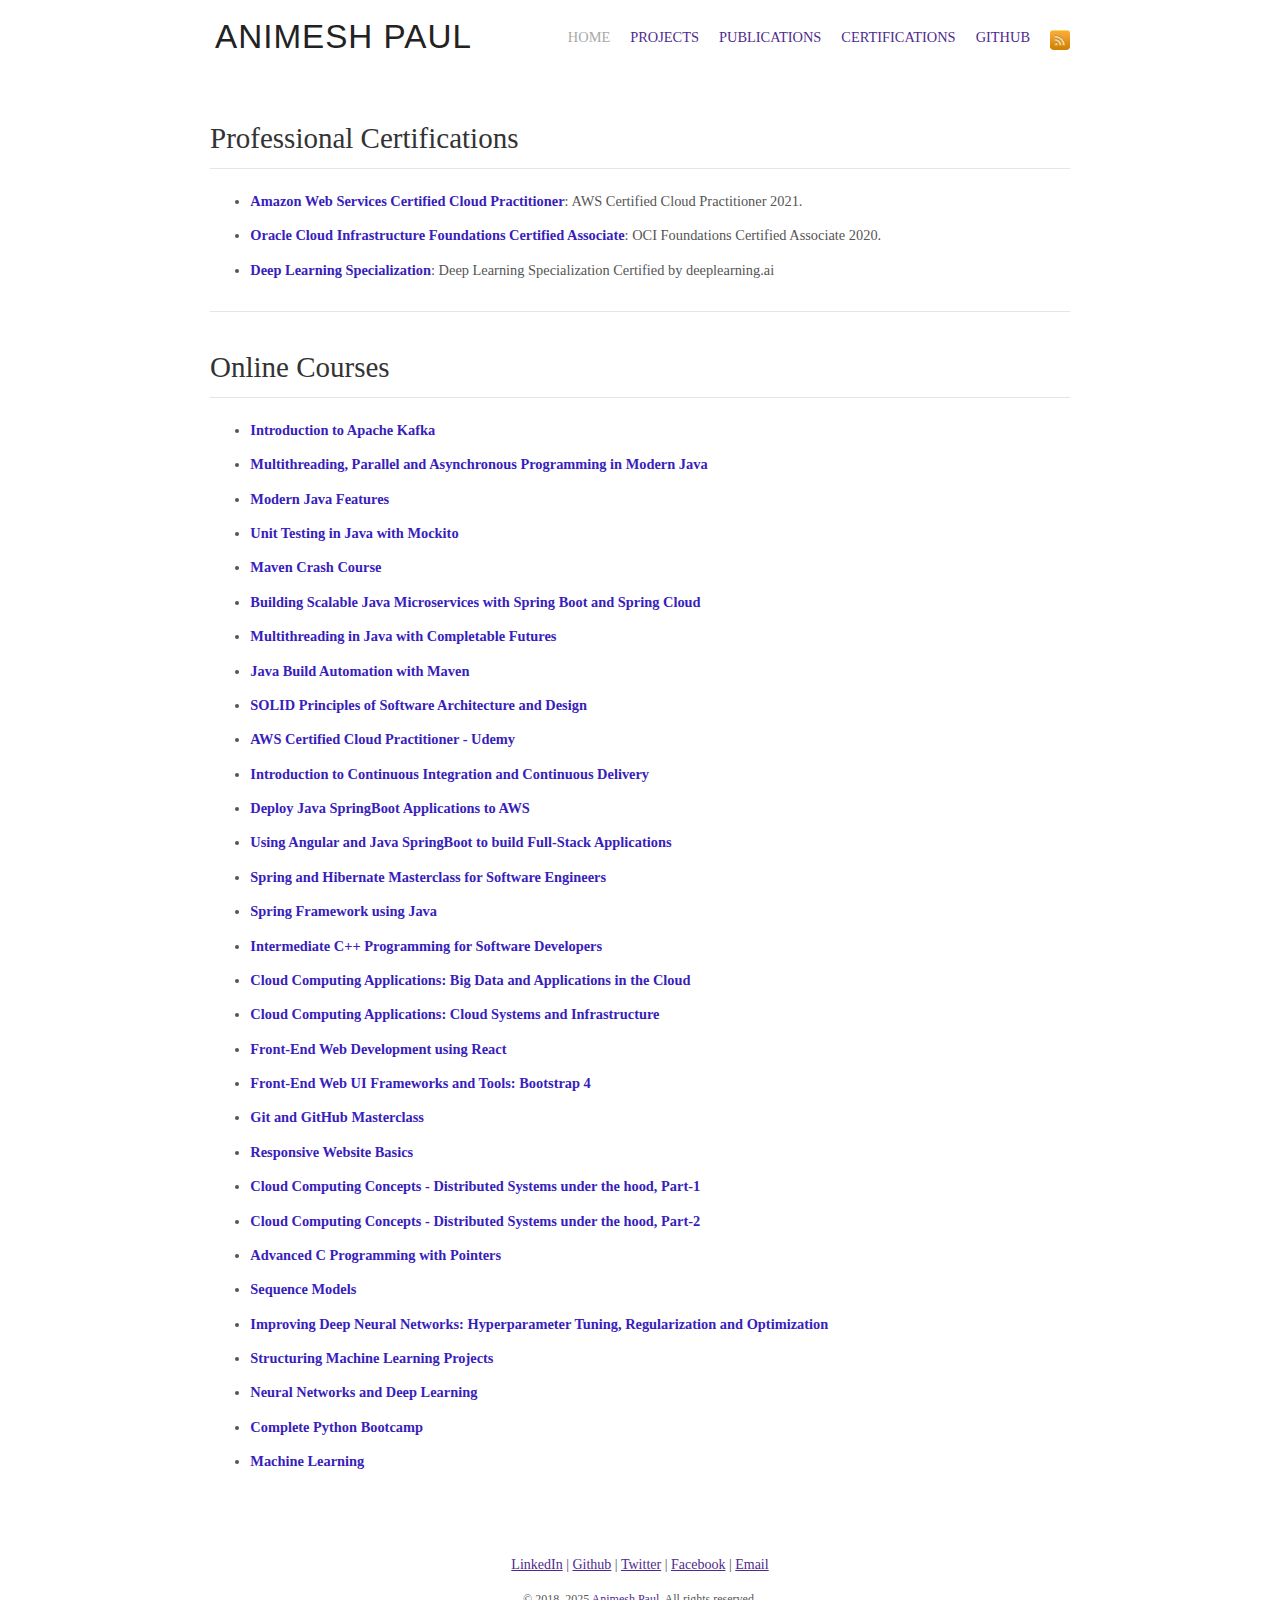
==== commit 9a6d23db: "Added Apache Kafka to Certifications" ====
--- a/docs/certifications.html
+++ b/docs/certifications.html
@@ -798,6 +798,9 @@
             <div class="hentry post">
               <div class="entry-summary">
                 <ul class="project-list">
+                  <li><a
+                      href="https://www.linkedin.com/learning/certificates/89f07847d6bfc67634a6ee9a43dfe081390c844007995c9a91c77b59ba1995d0?u=2099746"
+                      target="_blank">Introduction to Apache Kafka</a></li>
                   <li><a href="https://www.udemy.com/certificate/UC-80170710-a78d-449b-ad83-438ae92a2732/"
                       target="_blank">Multithreading, Parallel and Asynchronous Programming in Modern Java</a></li>
                   <li><a href="https://www.udemy.com/certificate/UC-ba187359-721d-4db1-b6f8-bad239d63bdd/"
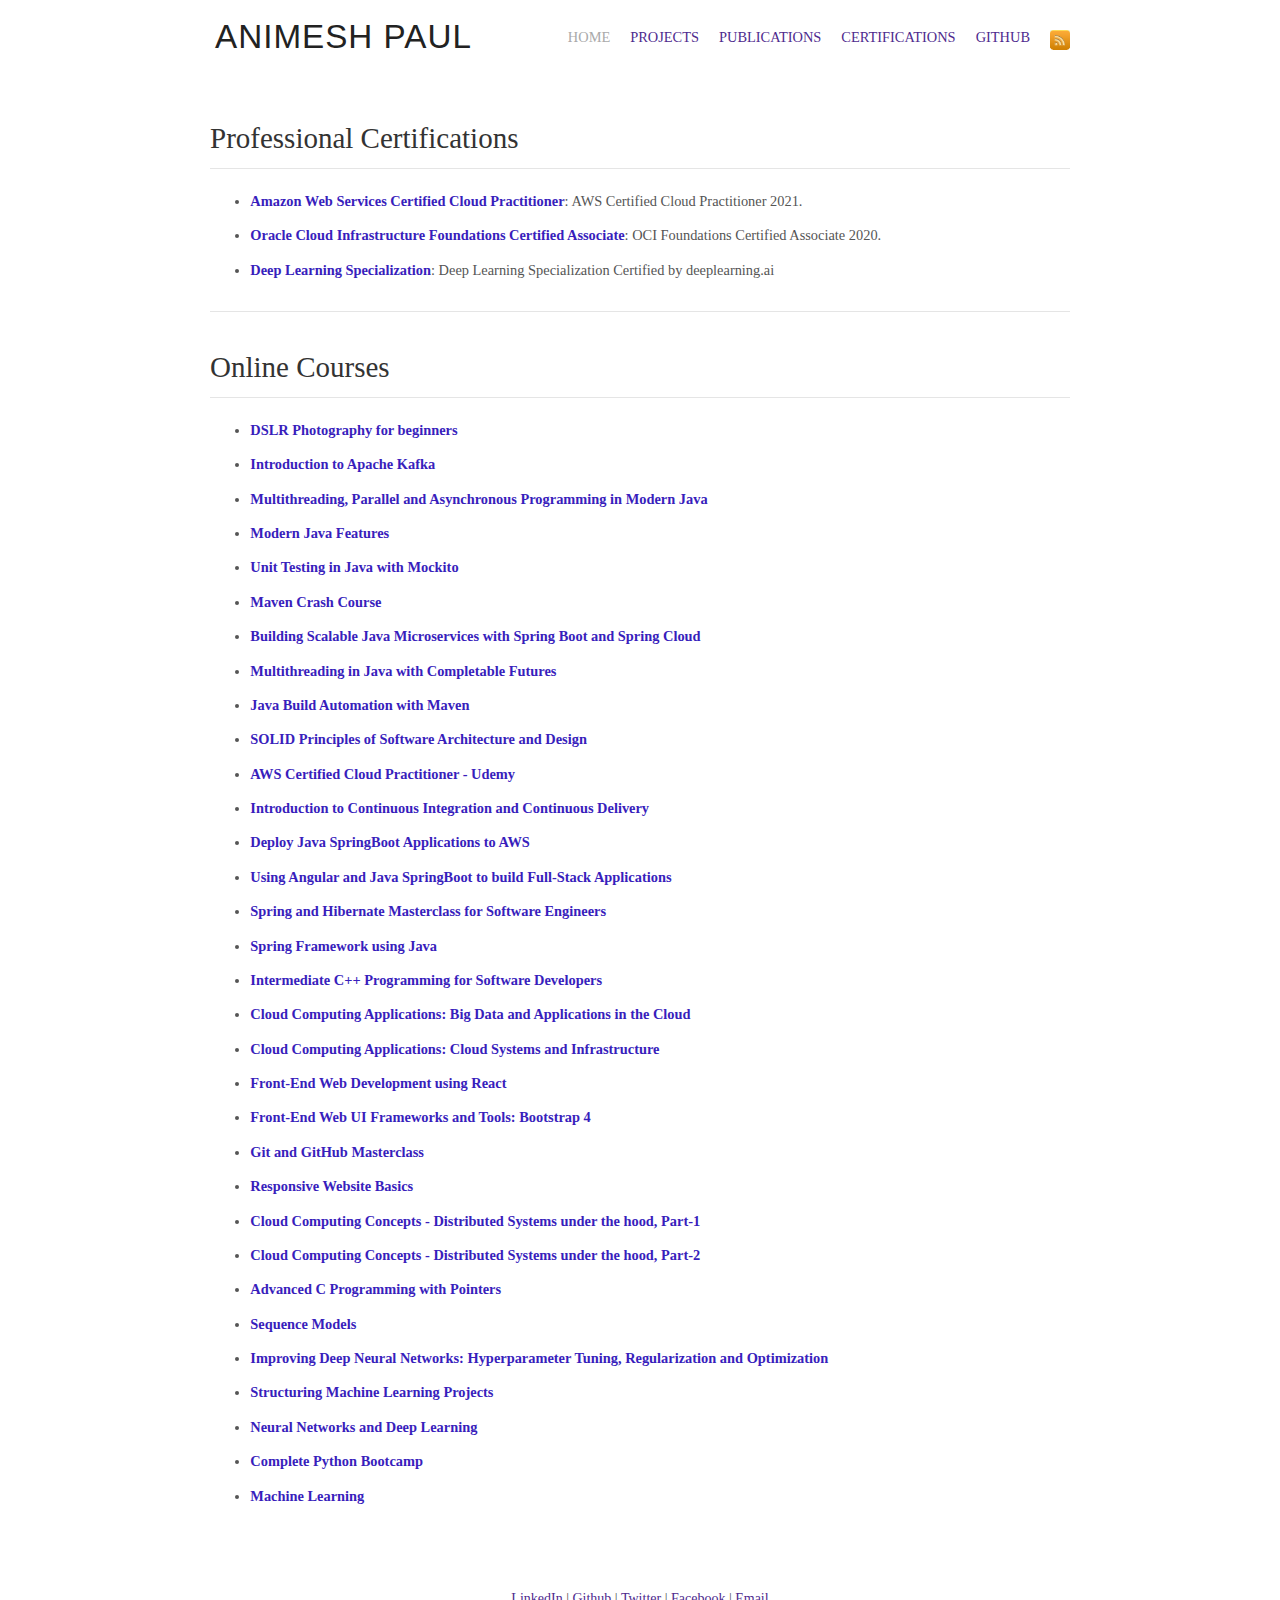
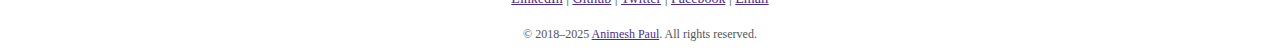
==== commit 9ea94496: "Added DSLR Photography course" ====
--- a/docs/certifications.html
+++ b/docs/certifications.html
@@ -798,6 +798,9 @@
             <div class="hentry post">
               <div class="entry-summary">
                 <ul class="project-list">
+                  <li><a
+                    href="https://www.udemy.com/certificate/UC-e70ea10e-73a8-4eb2-9e4c-10f9c3d4ef82/"
+                    target="_blank">DSLR Photography for beginners</a></li>
                   <li><a
                       href="https://www.linkedin.com/learning/certificates/89f07847d6bfc67634a6ee9a43dfe081390c844007995c9a91c77b59ba1995d0?u=2099746"
                       target="_blank">Introduction to Apache Kafka</a></li>
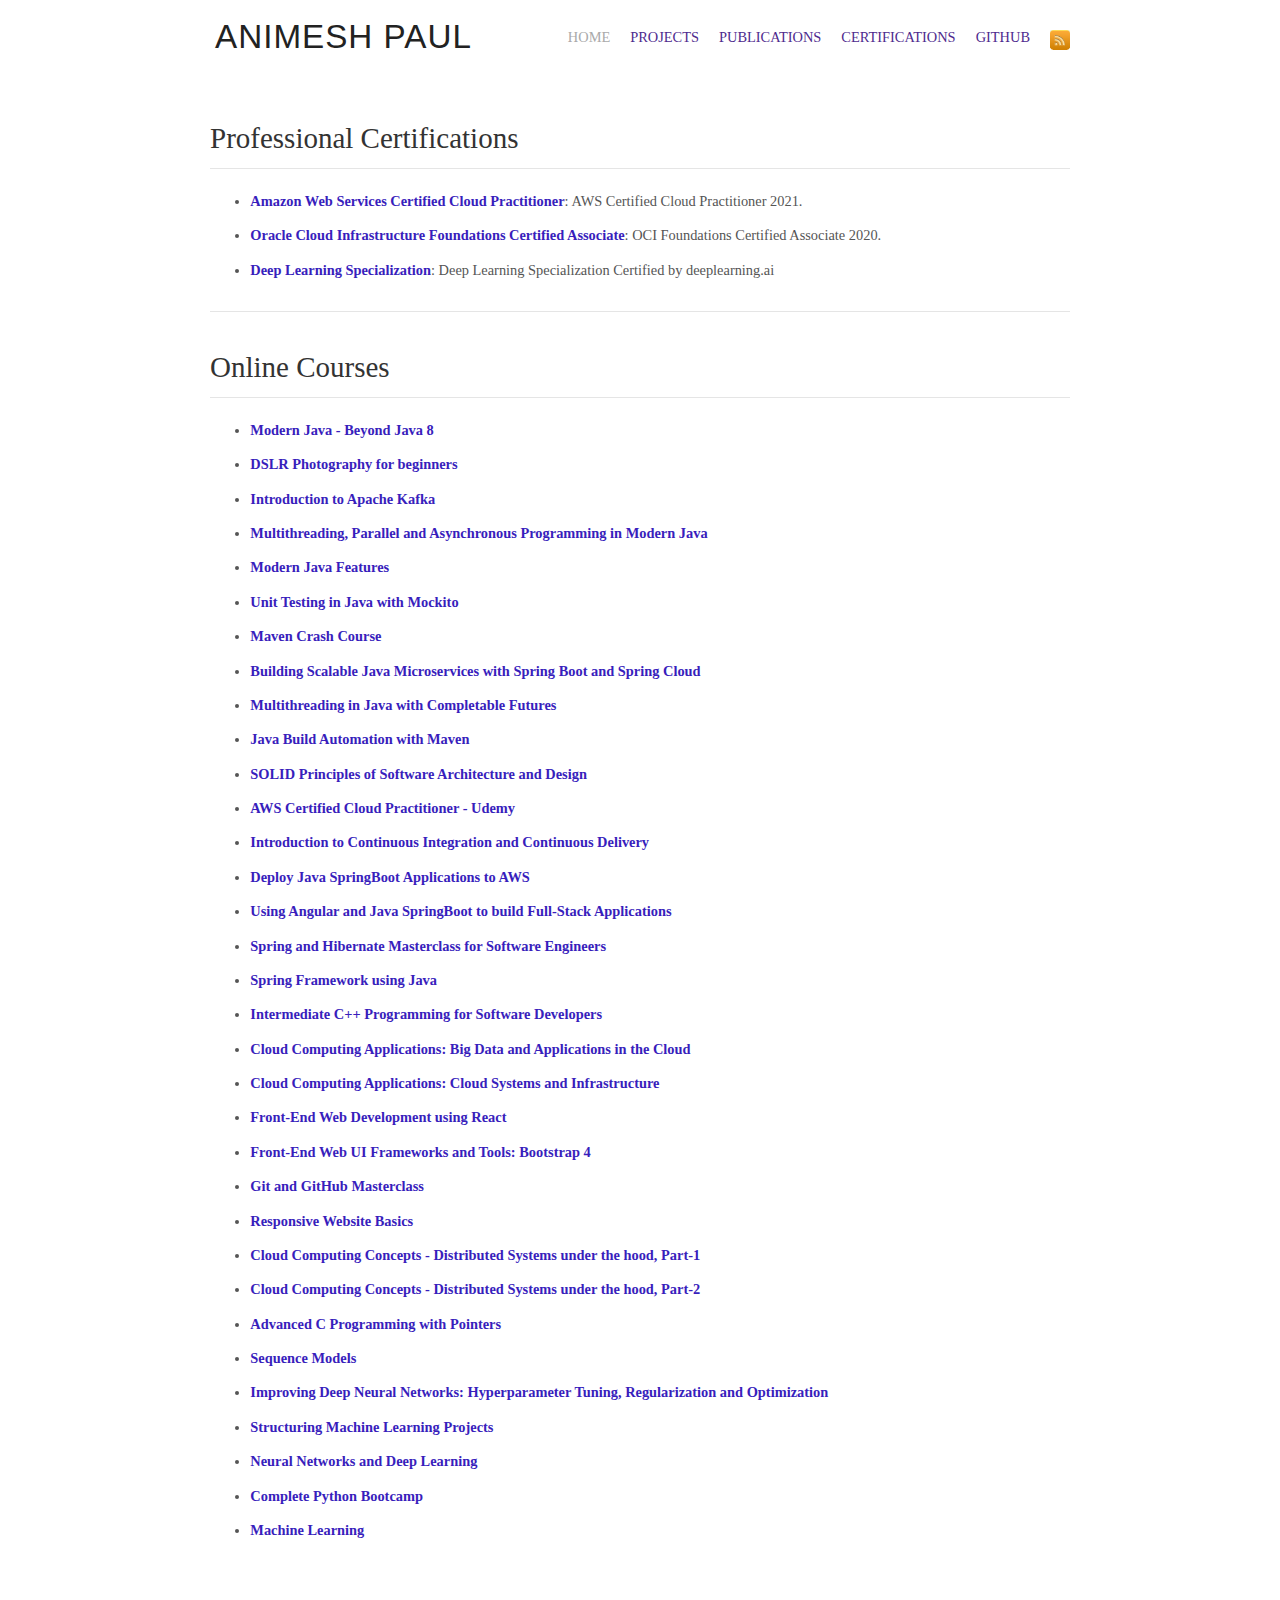
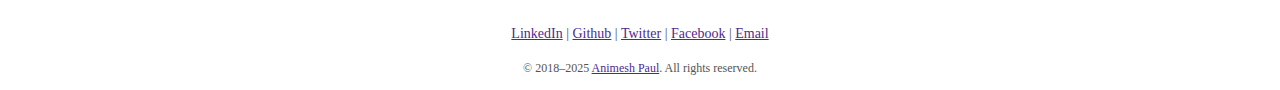
==== commit 3936d3db: "Added Modern Java" ====
--- a/docs/certifications.html
+++ b/docs/certifications.html
@@ -798,6 +798,9 @@
             <div class="hentry post">
               <div class="entry-summary">
                 <ul class="project-list">
+                  <li><a
+                    href="https://www.udemy.com/certificate/UC-5f2c7611-f976-47dc-9935-9835af52d679/"
+                    target="_blank">Modern Java - Beyond Java 8</a></li>              
                   <li><a
                     href="https://www.udemy.com/certificate/UC-e70ea10e-73a8-4eb2-9e4c-10f9c3d4ef82/"
                     target="_blank">DSLR Photography for beginners</a></li>
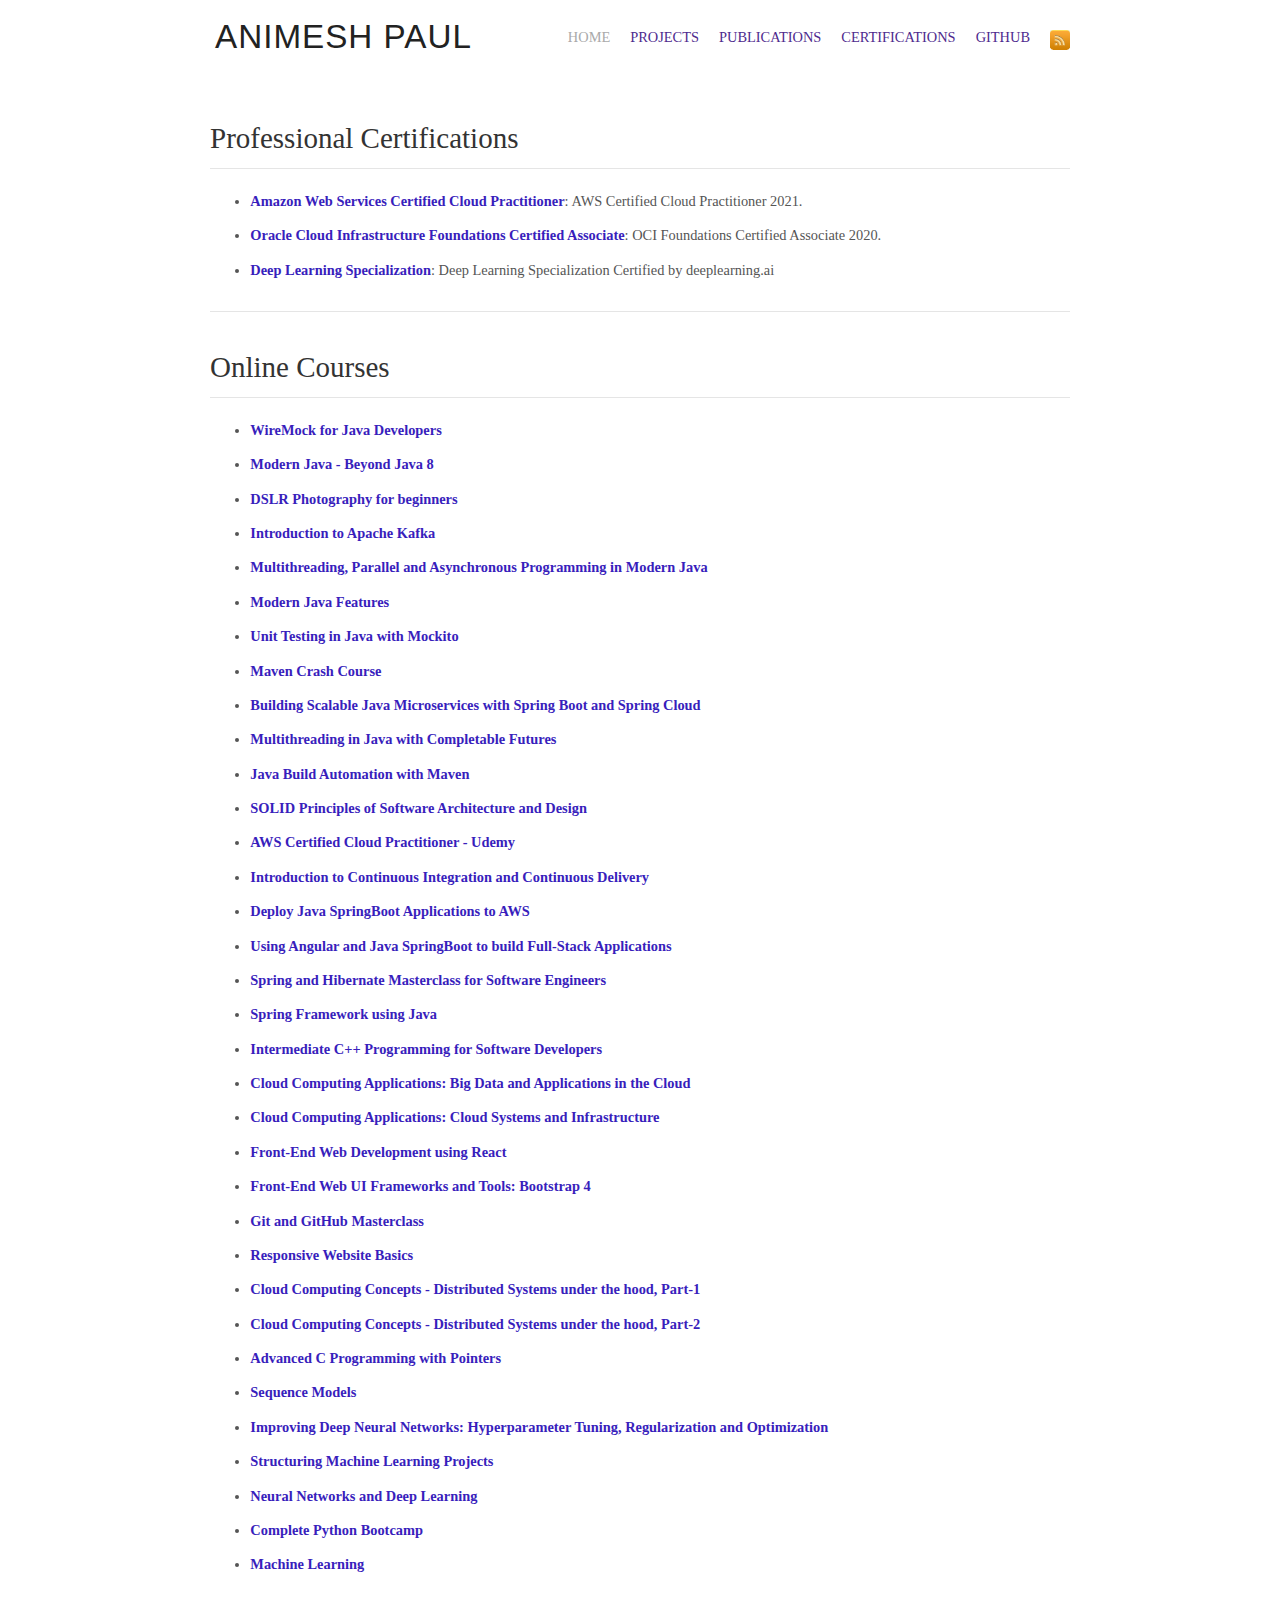
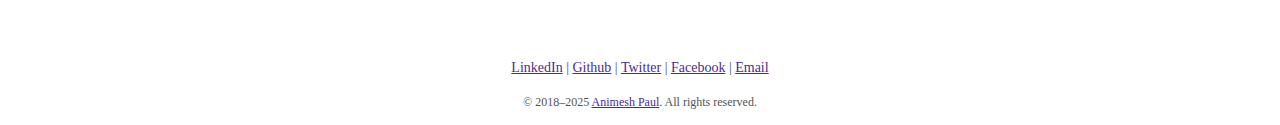
==== commit bd963fd7: "Added Wiremock to eResume" ====
--- a/docs/certifications.html
+++ b/docs/certifications.html
@@ -799,8 +799,11 @@
               <div class="entry-summary">
                 <ul class="project-list">
                   <li><a
+                    href="https://www.udemy.com/certificate/UC-ae00154f-0578-42b8-853f-7035698fe103/"
+                    target="_blank">WireMock for Java Developers</a></li>              
+                  <li><a
                     href="https://www.udemy.com/certificate/UC-5f2c7611-f976-47dc-9935-9835af52d679/"
-                    target="_blank">Modern Java - Beyond Java 8</a></li>              
+                    target="_blank">Modern Java - Beyond Java 8</a></li>
                   <li><a
                     href="https://www.udemy.com/certificate/UC-e70ea10e-73a8-4eb2-9e4c-10f9c3d4ef82/"
                     target="_blank">DSLR Photography for beginners</a></li>
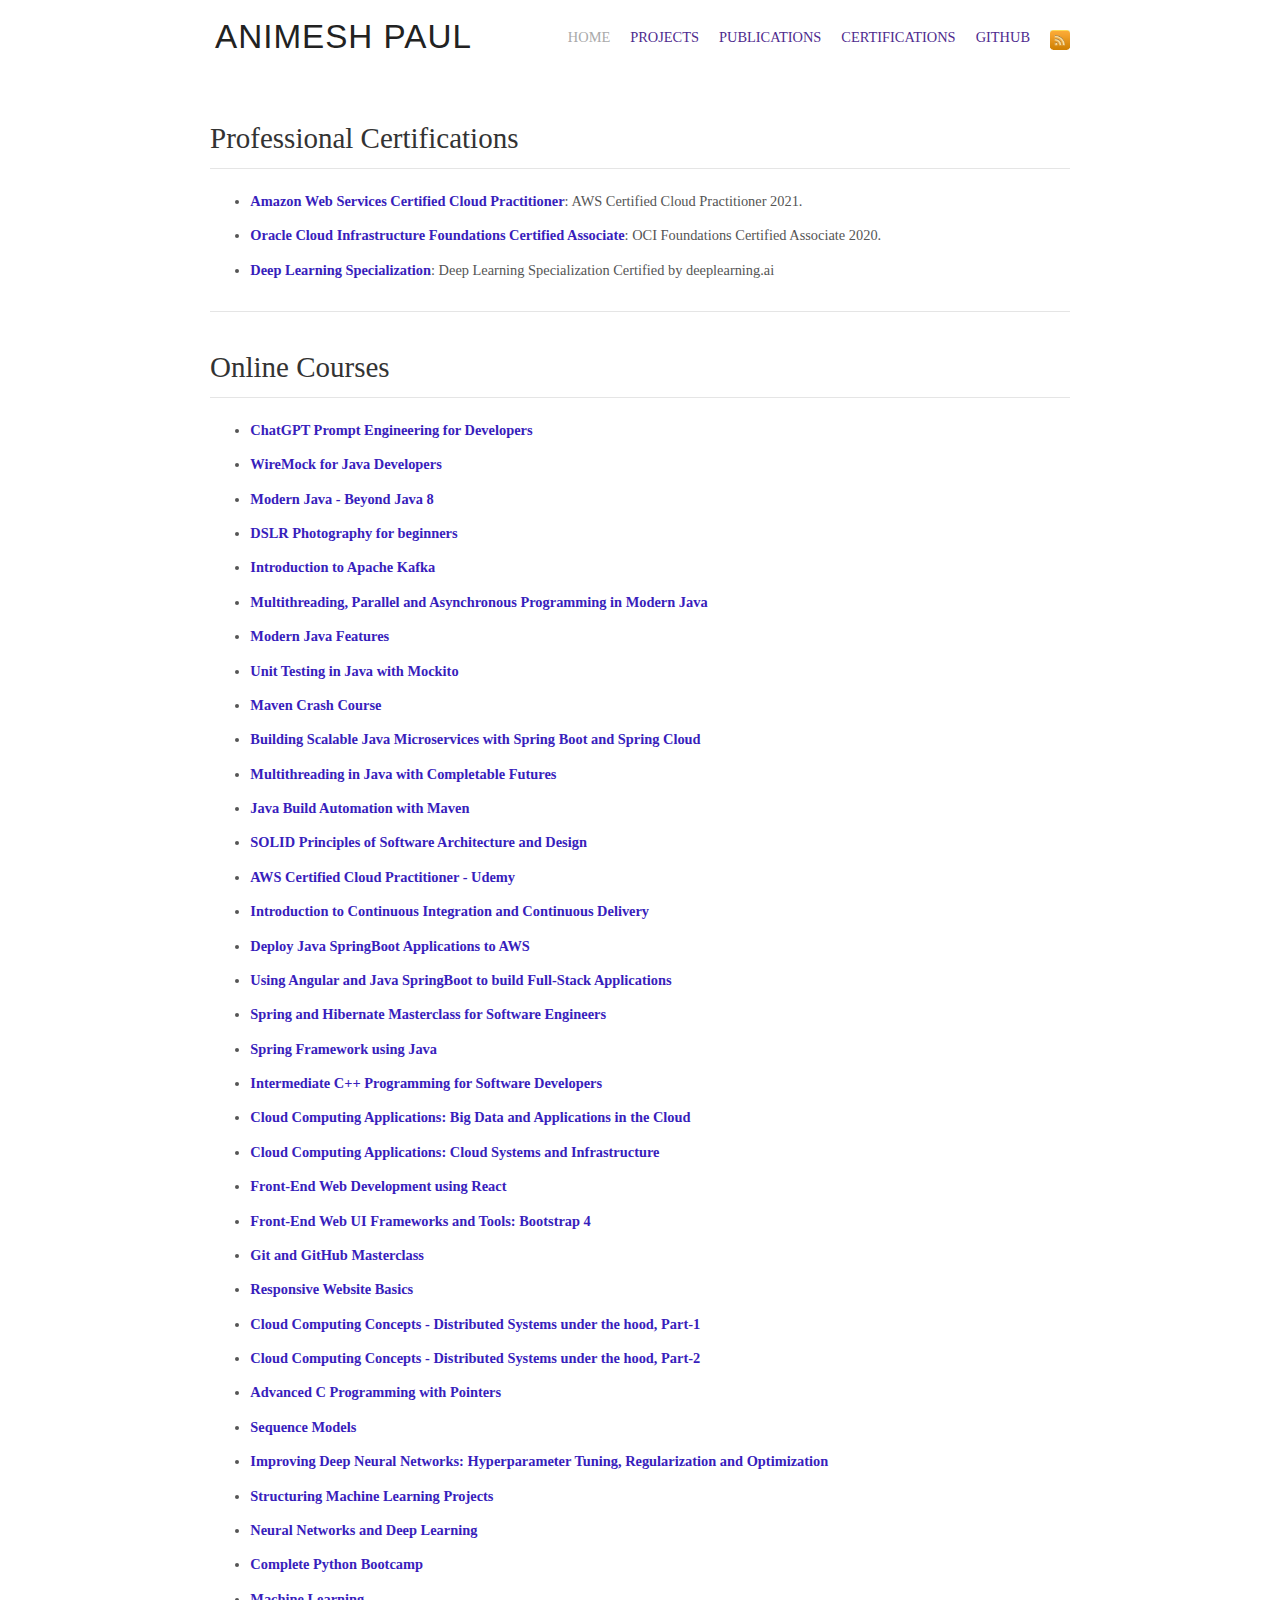
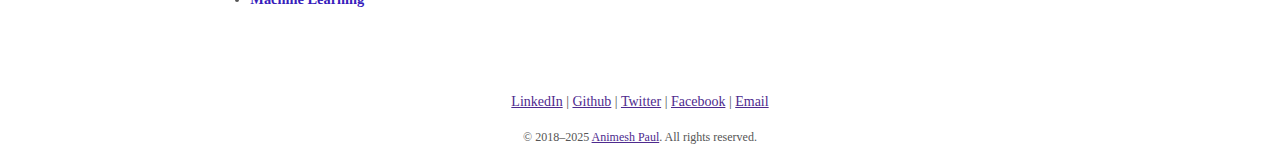
==== commit 1cf5a884: "Updated with Prompt Engg Course" ====
--- a/docs/certifications.html
+++ b/docs/certifications.html
@@ -721,7 +721,7 @@
     }
 
     .MathJax_PHTML .noError {
-      vertical-align: ;
+      vertical-align: 0;
       font-size: 90%;
       text-align: left;
       color: black;
@@ -798,6 +798,9 @@
             <div class="hentry post">
               <div class="entry-summary">
                 <ul class="project-list">
+                  <li><a
+                    href="https://learn.deeplearning.ai/accomplishments/c6e6da9f-ff40-4261-8276-cc5dadfc1913/"
+                    target="_blank">ChatGPT Prompt Engineering for Developers</a></li>              
                   <li><a
                     href="https://www.udemy.com/certificate/UC-ae00154f-0578-42b8-853f-7035698fe103/"
                     target="_blank">WireMock for Java Developers</a></li>              
